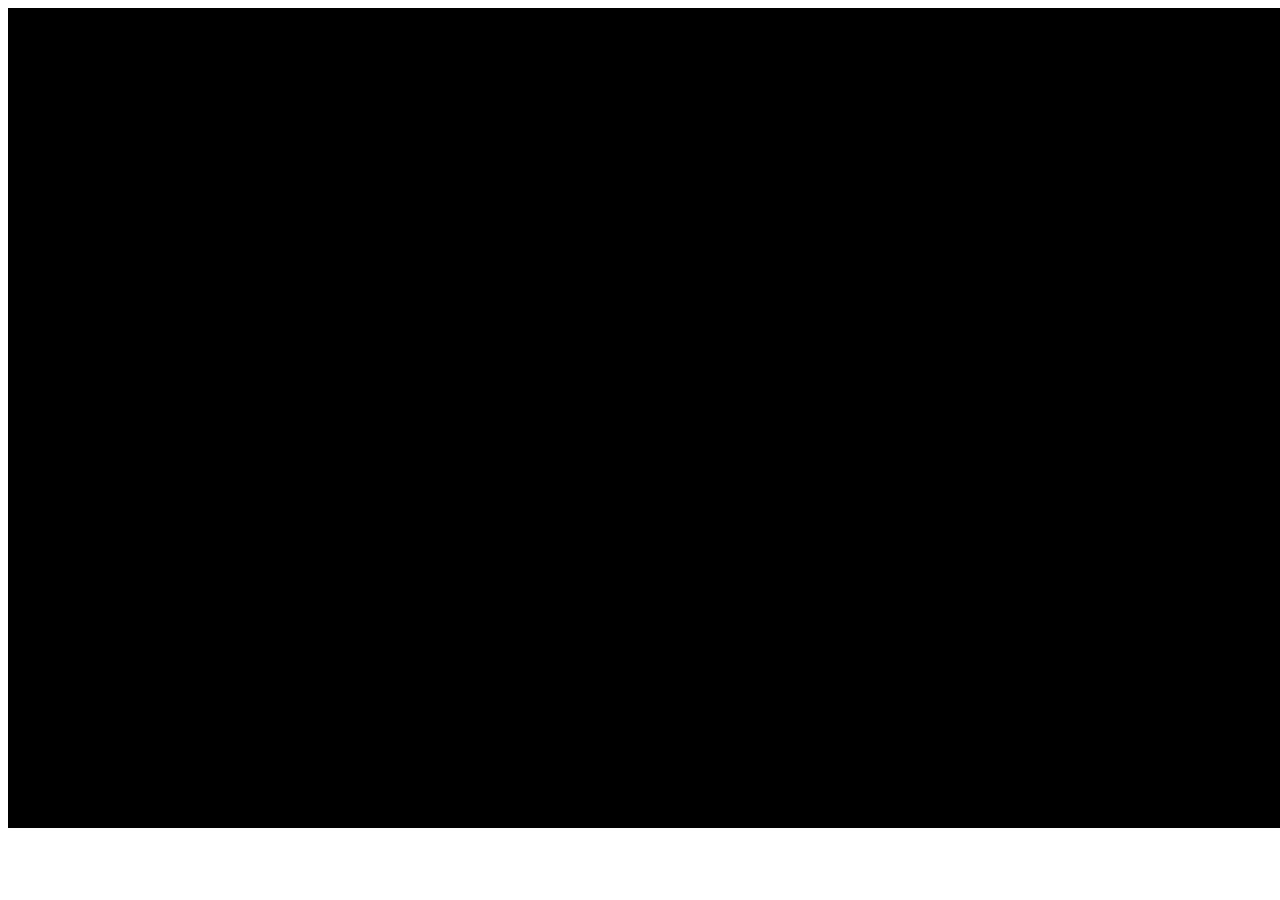
==== src/index.html @ 841f1728 "Version 1.0" ====
<!doctype html>
<html>

<head>
  <meta charset="utf-8"/>
  <title>YoungMan</title>

  <script type="text/javascript" src="js/lib/phaser.min.js"></script>
  <script type="text/javascript" src="js/Boot.js"></script>
  <script type="text/javascript" src="js/Preloader.js"></script>
  <script type="text/javascript" src="js/Level1.js"></script>

</head>


<body>
  <script type="text/javascript">
    window.onload = function(){
    var game = new Phaser.Game(1420, 820, Phaser.Auto, '');

    game.state.add('Boot', Game.Boot);
    game.state.add('Preloader', Game.Preloader);
    game.state.add('MainMenu', Game.MainMenu);
    game.state.add('Level1', Game.Level1);

    game.state.start('Boot');
  };

  </script>
</body>
</html>
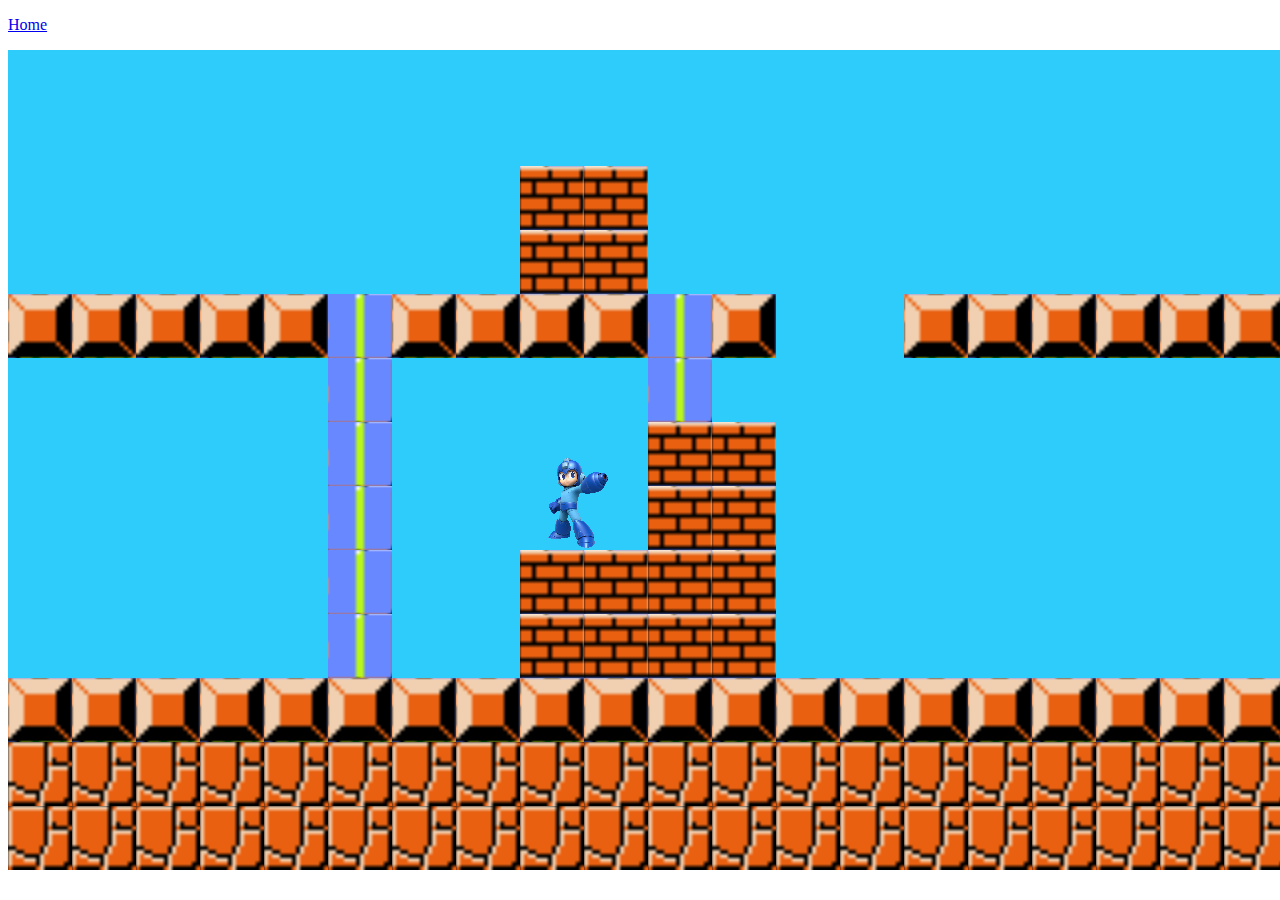
==== commit ae85f496: "changes 1.1" ====
--- a/src/index.html
+++ b/src/index.html
@@ -1,20 +1,16 @@
 <!doctype html>
 <html>
+  <meta charset="utf-8"/>
+  <title>YoungMan1</title>
 
-<head>
-  <meta charset="utf-8"/>
-  <title>YoungMan</title>
-
-  <script type="text/javascript" src="js/lib/phaser.min.js"></script>
-  <script type="text/javascript" src="js/Boot.js"></script>
-  <script type="text/javascript" src="js/Preloader.js"></script>
-  <script type="text/javascript" src="js/Level1.js"></script>
-
-</head>
-
+  <script src="js/lib/phaser.min.js"></script>
+  <script src="js/Boot.js"></script>
+  <script src="js/Preloader.js"></script>
+  <script src="js/Level1.js"></script>
 
 <body>
-  <script type="text/javascript">
+    <p><a href="homepage.html">Home</a></p>
+    <script type="text/javascript">
     window.onload = function(){
     var game = new Phaser.Game(1420, 820, Phaser.Auto, '');
 
@@ -24,8 +20,8 @@
     game.state.add('Level1', Game.Level1);
 
     game.state.start('Boot');
-  };
+    };
 
-  </script>
+    </script>
 </body>
 </html>
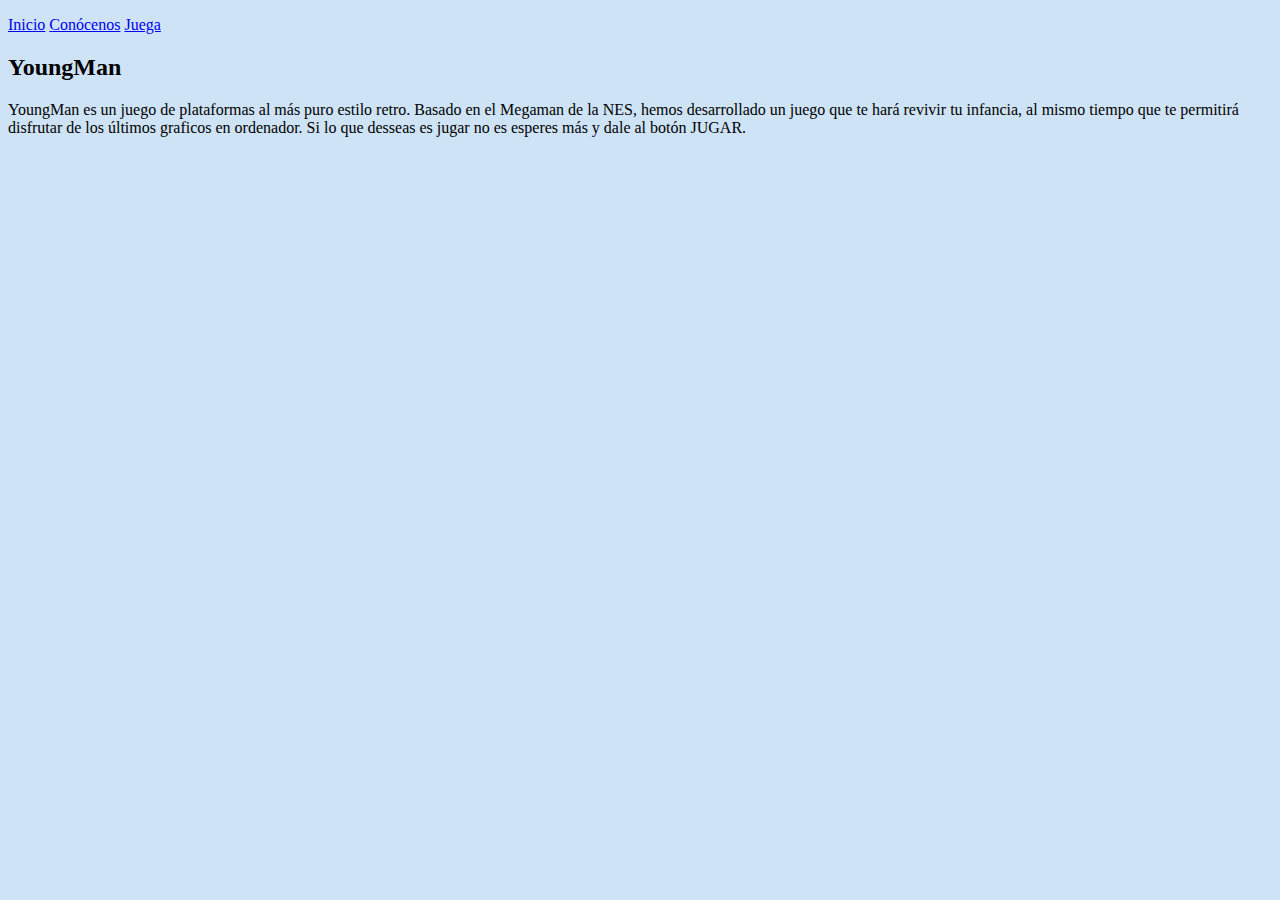
==== commit 182ebe07: "c1.0" ====
--- a/src/index.html
+++ b/src/index.html
@@ -1,27 +1,18 @@
 <!doctype html>
 <html>
+<head>
   <meta charset="utf-8"/>
   <title>YoungMan1</title>
+  <link rel="stylesheet" href="css/index.css"
+</head>
+<body>
+    <header>
+      <p class="topbar"><a href="index.html">Inicio</a> <a href="historypage.html">Conócenos</a> <a href="gamepage.html">Juega</a></p1>
+    </header>
 
-  <script src="js/lib/phaser.min.js"></script>
-  <script src="js/Boot.js"></script>
-  <script src="js/Preloader.js"></script>
-  <script src="js/Level1.js"></script>
-
-<body>
-    <p><a href="homepage.html">Home</a></p>
-    <script type="text/javascript">
-    window.onload = function(){
-    var game = new Phaser.Game(1420, 820, Phaser.Auto, '');
-
-    game.state.add('Boot', Game.Boot);
-    game.state.add('Preloader', Game.Preloader);
-    game.state.add('MainMenu', Game.MainMenu);
-    game.state.add('Level1', Game.Level1);
-
-    game.state.start('Boot');
-    };
-
-    </script>
+    <nav>
+      <h2>YoungMan</h2>
+      <p class="description">YoungMan es un juego de plataformas al más puro estilo retro. Basado en el Megaman de la NES, hemos desarrollado un juego que te hará revivir tu infancia, al mismo tiempo que te permitirá disfrutar de los últimos graficos en ordenador. Si lo que desseas es jugar no es esperes más y dale al botón JUGAR.</p>
+    </nav>
 </body>
 </html>
--- a/src/css/index.css
+++ b/src/css/index.css
@@ -0,0 +1,7 @@
+*{
+  background-color: #CEE3F6;
+}
+
+header{
+  background-color: #58ACFA;
+}
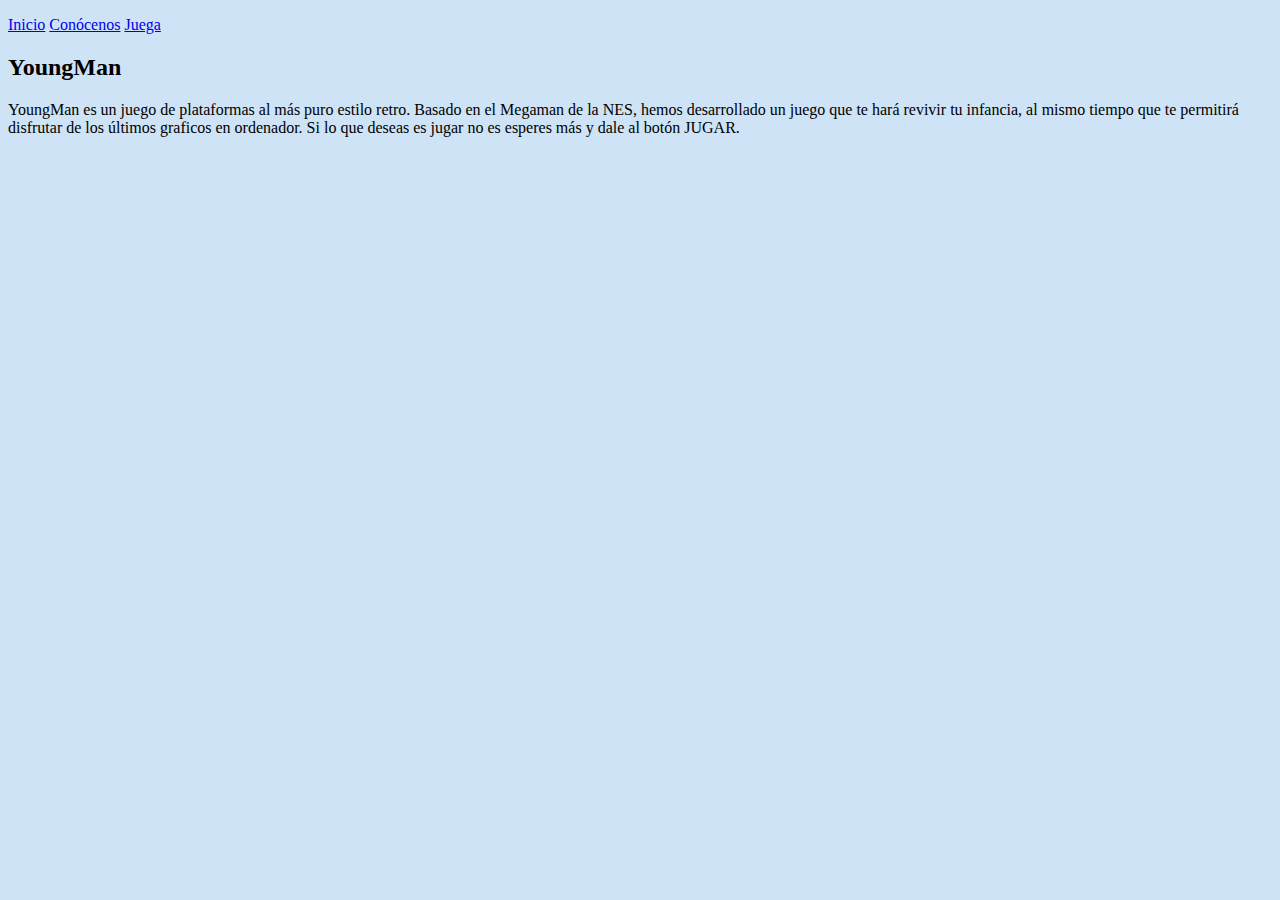
==== commit 8fb9734d: "cfinal" ====
--- a/src/index.html
+++ b/src/index.html
@@ -2,7 +2,7 @@
 <html>
 <head>
   <meta charset="utf-8"/>
-  <title>YoungMan1</title>
+  <title>YoungMan</title>
   <link rel="stylesheet" href="css/index.css"
 </head>
 <body>
@@ -12,7 +12,7 @@
 
     <nav>
       <h2>YoungMan</h2>
-      <p class="description">YoungMan es un juego de plataformas al más puro estilo retro. Basado en el Megaman de la NES, hemos desarrollado un juego que te hará revivir tu infancia, al mismo tiempo que te permitirá disfrutar de los últimos graficos en ordenador. Si lo que desseas es jugar no es esperes más y dale al botón JUGAR.</p>
+      <p class="description">YoungMan es un juego de plataformas al más puro estilo retro. Basado en el Megaman de la NES, hemos desarrollado un juego que te hará revivir tu infancia, al mismo tiempo que te permitirá disfrutar de los últimos graficos en ordenador. Si lo que deseas es jugar no es esperes más y dale al botón JUGAR.</p>
     </nav>
 </body>
 </html>
--- a/src/css/index.css
+++ b/src/css/index.css
@@ -1,7 +1,3 @@
 *{
   background-color: #CEE3F6;
 }
-
-header{
-  background-color: #58ACFA;
-}
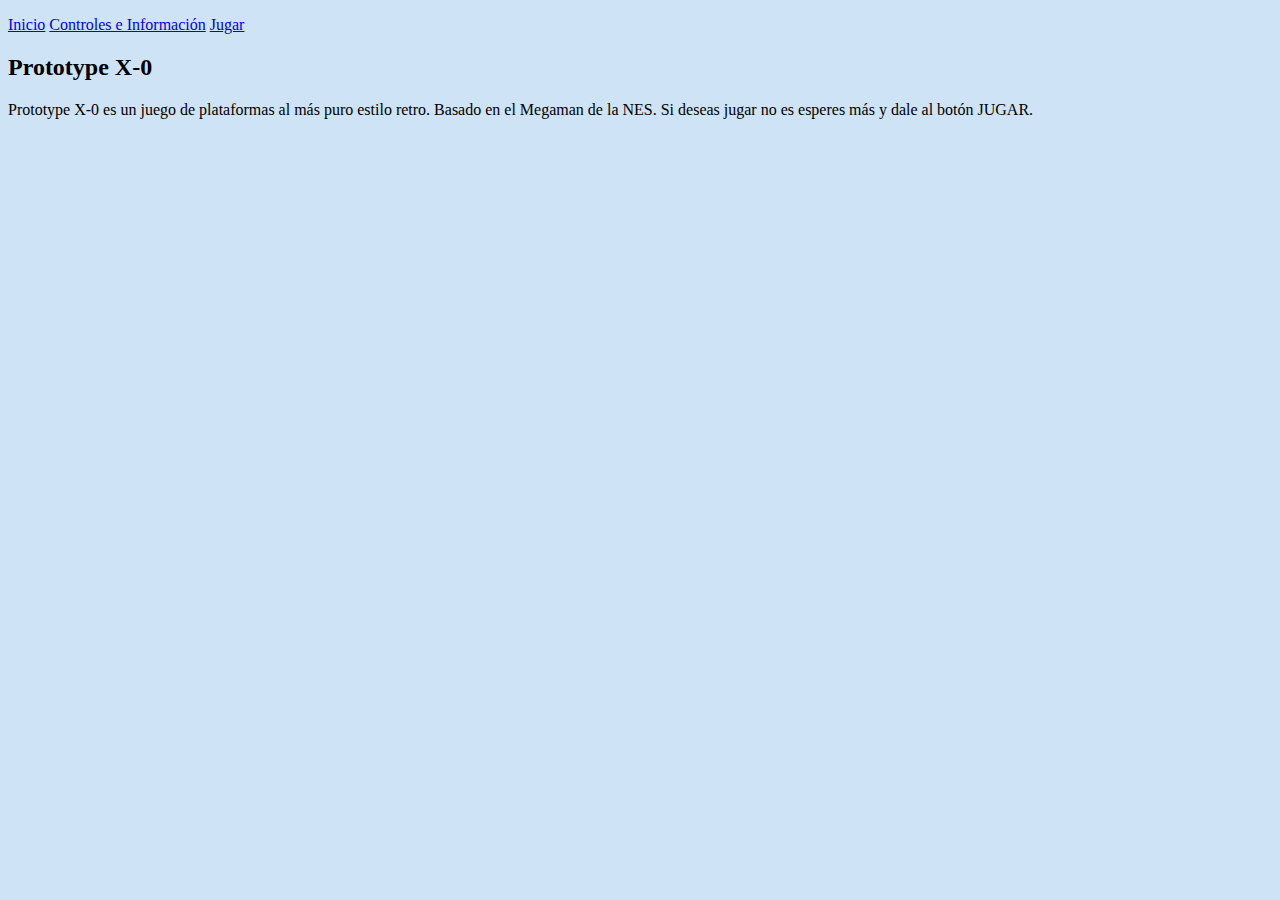
==== commit b9535f79: "wgewg" ====
--- a/src/index.html
+++ b/src/index.html
@@ -2,17 +2,17 @@
 <html>
 <head>
   <meta charset="utf-8"/>
-  <title>YoungMan</title>
+  <title>Prototype X-0</title>
   <link rel="stylesheet" href="css/index.css"
 </head>
 <body>
     <header>
-      <p class="topbar"><a href="index.html">Inicio</a> <a href="historypage.html">Conócenos</a> <a href="gamepage.html">Juega</a></p1>
+      <p class="topbar"><a href="index.html">Inicio</a> <a href="historypage.html">Controles e Información</a> <a href="gamepage.html">Jugar</a></p1>
     </header>
 
     <nav>
-      <h2>YoungMan</h2>
-      <p class="description">YoungMan es un juego de plataformas al más puro estilo retro. Basado en el Megaman de la NES, hemos desarrollado un juego que te hará revivir tu infancia, al mismo tiempo que te permitirá disfrutar de los últimos graficos en ordenador. Si lo que deseas es jugar no es esperes más y dale al botón JUGAR.</p>
+      <h2>Prototype X-0</h2>
+      <p class="description">Prototype X-0 es un juego de plataformas al más puro estilo retro. Basado en el Megaman de la NES. Si deseas jugar no es esperes más y dale al botón JUGAR.</p>
     </nav>
 </body>
 </html>
